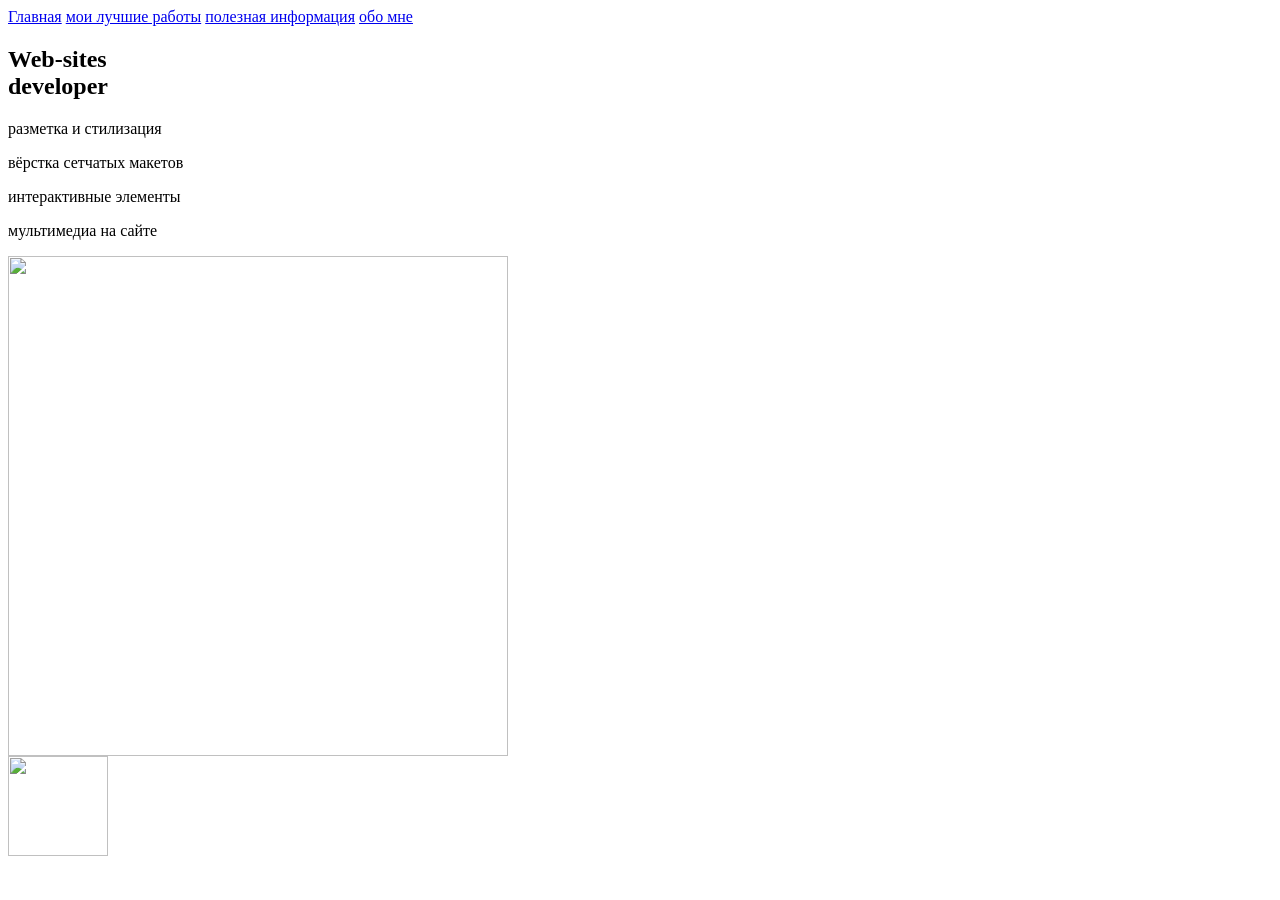
==== index.html @ 25f7df59 "Create index.html" ====
<html>
  <head>
    <title>Полывянный Иван</title>
    <link rel="stylesheet" href="style.css"/>
  </head>
  <body>
    <header>
      <a class="link-header" href="index.html">Главная</a>
      <a class="link-header" href="mysites.html">мои лучшие работы</a>
      <a class="link-header" href="info.html">полезная информация</a>
      <a class="link-header" href="about.html">обо мне</a>
    </header>
    <main>
      <div class="container">
        <section>
      <h1>Web-sites<br/> developer</h1>
      <p>разметка и стилизация</p>
      <p>вёрстка сетчатых макетов</p>
      <p>интерактивные элементы</p>
      <p>мультимедиа на сайте</p>
      <img src="https://learn.algoritmika.org/uploads/2021/04/carousel-1684591_0_1618254197.svg" width="500px"/>
      </section>
    </div>
    </main>
    <footer>
      <a class="social" href="mailto:polyvannyjivan@gmail.com"><img src="https://learn.algoritmika.org/uploads/student/70322463/69071459887aa.png" width="100px"/></a>
    </footer>
  </body>
</html>
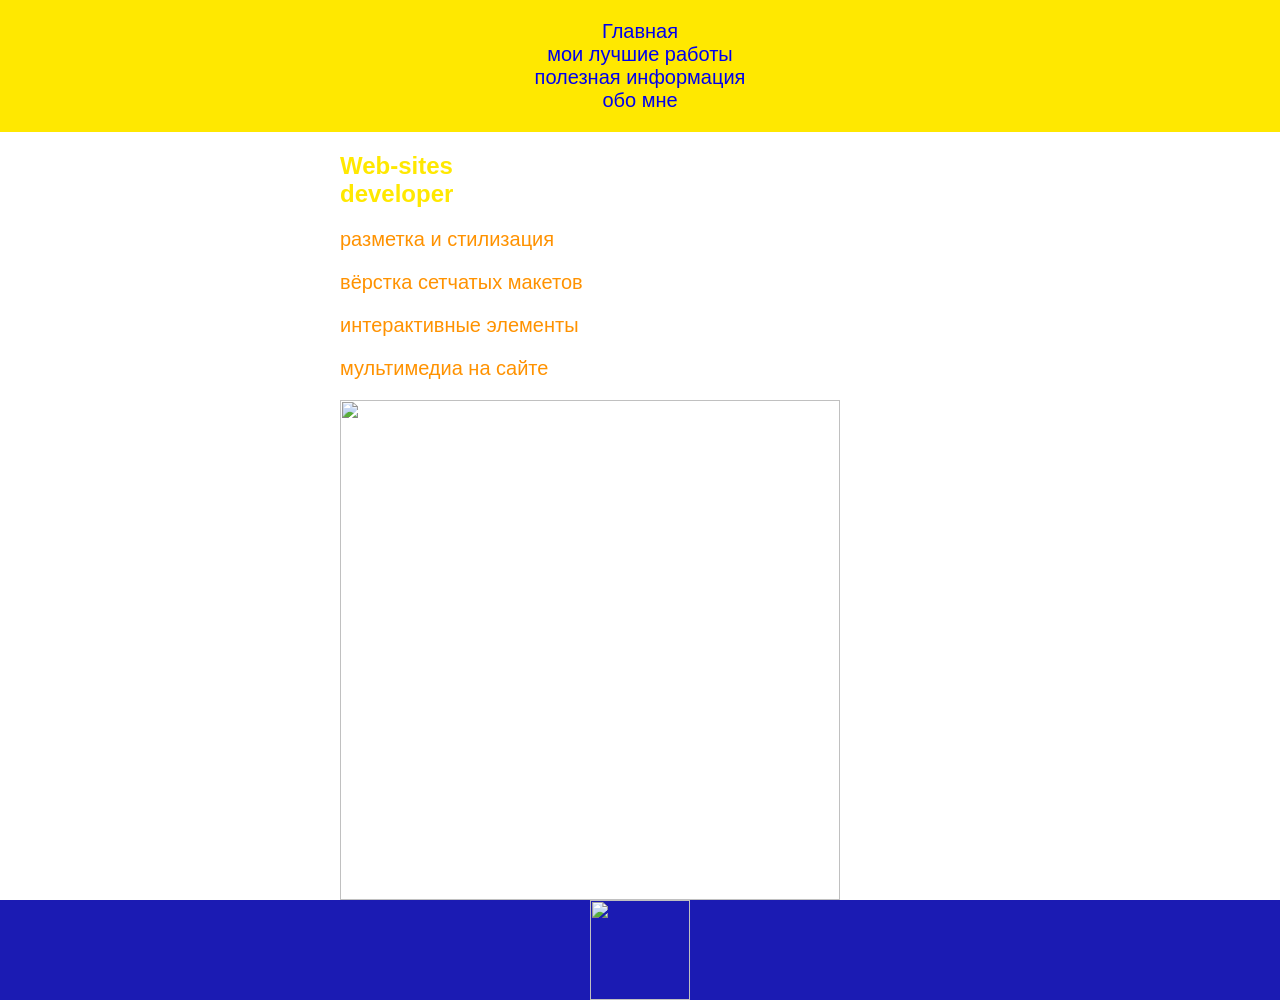
==== commit fefac0aa: "Update index.html" ====
--- a/index.html
+++ b/index.html
@@ -18,7 +18,7 @@
       <p>вёрстка сетчатых макетов</p>
       <p>интерактивные элементы</p>
       <p>мультимедиа на сайте</p>
-      <img src="https://learn.algoritmika.org/uploads/2021/04/carousel-1684591_0_1618254197.svg" width="500px"/>
+      <img src="458680.jpg" width="500px"/>
       </section>
     </div>
     </main>
--- a/style.css
+++ b/style.css
@@ -0,0 +1,55 @@
+body {
+    font-family: sans-serif;
+    margin: 0px;
+    padding: 0px;
+}
+
+ul {
+    color: #1B1BB3;
+}
+
+h1 {
+    color: #FFE800;
+}
+
+.link-text:hover {
+    color: #FFE800;
+    text-decoration: none;
+}
+
+main p {
+    color: #FF9200;
+}
+
+header {
+    background-color: #FFE800;
+    padding: 20px;
+    font-size: 20px;
+}
+
+.container {
+    width: 600px;
+    margin: 0px auto 0px auto;
+}
+
+.link-header {
+    display: flex;
+    justify-content: space-around;
+    text-decoration: none;
+}
+
+footer {
+    background-color: #1B1BB3;
+    text-align: center;
+}
+
+.link-header:hover {
+    color: #1B1BB3;
+    border: 3px solid #1B1BB3;
+    border-radius: 30px;
+    padding: 15px;
+}
+
+main p {
+    font-size: 20px;
+}
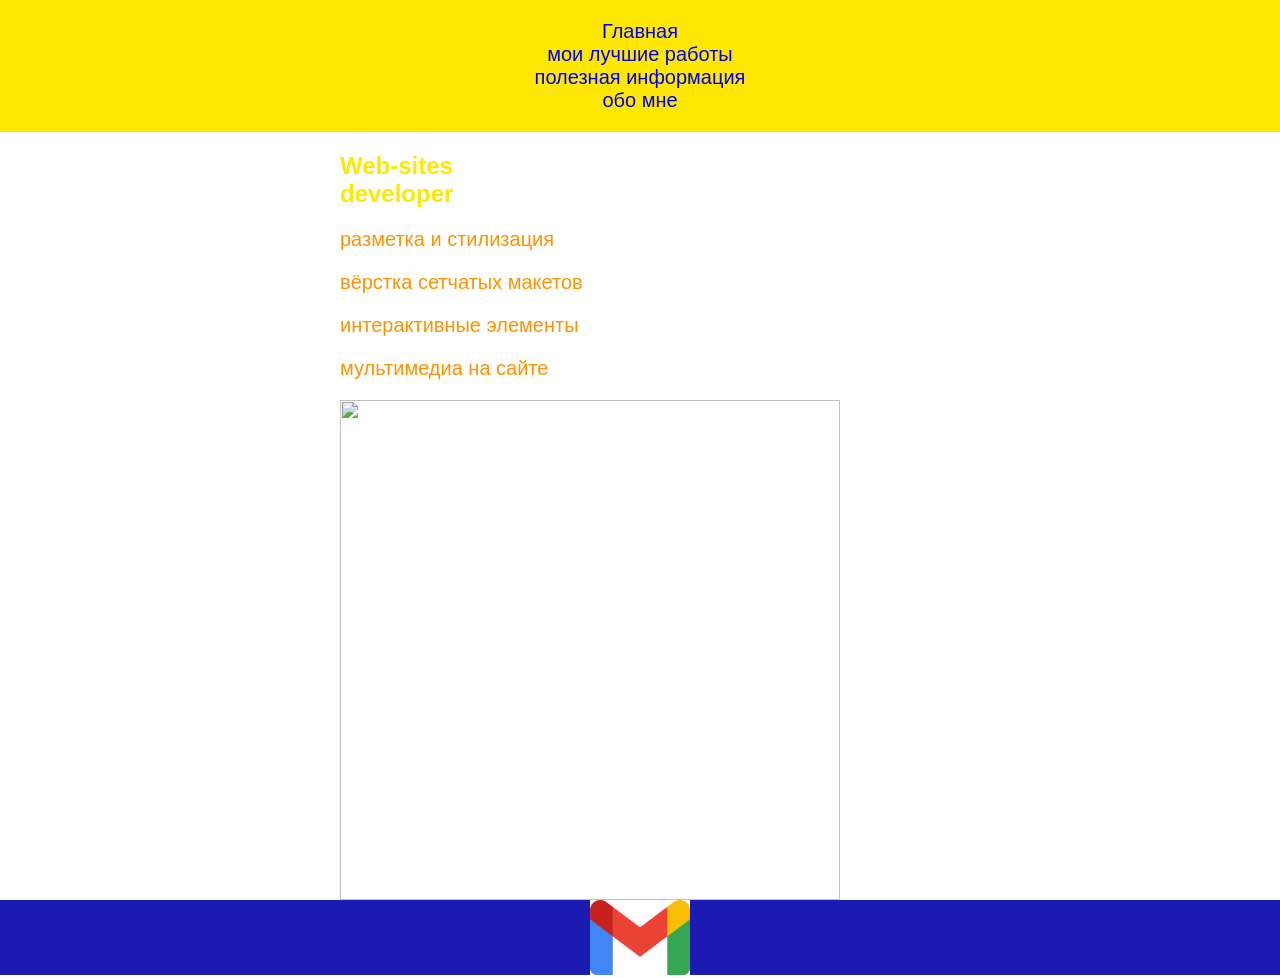
==== commit d24be1a2: "Update index.html" ====
--- a/index.html
+++ b/index.html
@@ -23,7 +23,7 @@
     </div>
     </main>
     <footer>
-      <a class="social" href="mailto:polyvannyjivan@gmail.com"><img src="https://learn.algoritmika.org/uploads/student/70322463/69071459887aa.png" width="100px"/></a>
+      <a class="social" href="mailto:polyvannyjivan@gmail.com"><img src="images.png" width="100px"/></a>
     </footer>
   </body>
 </html>
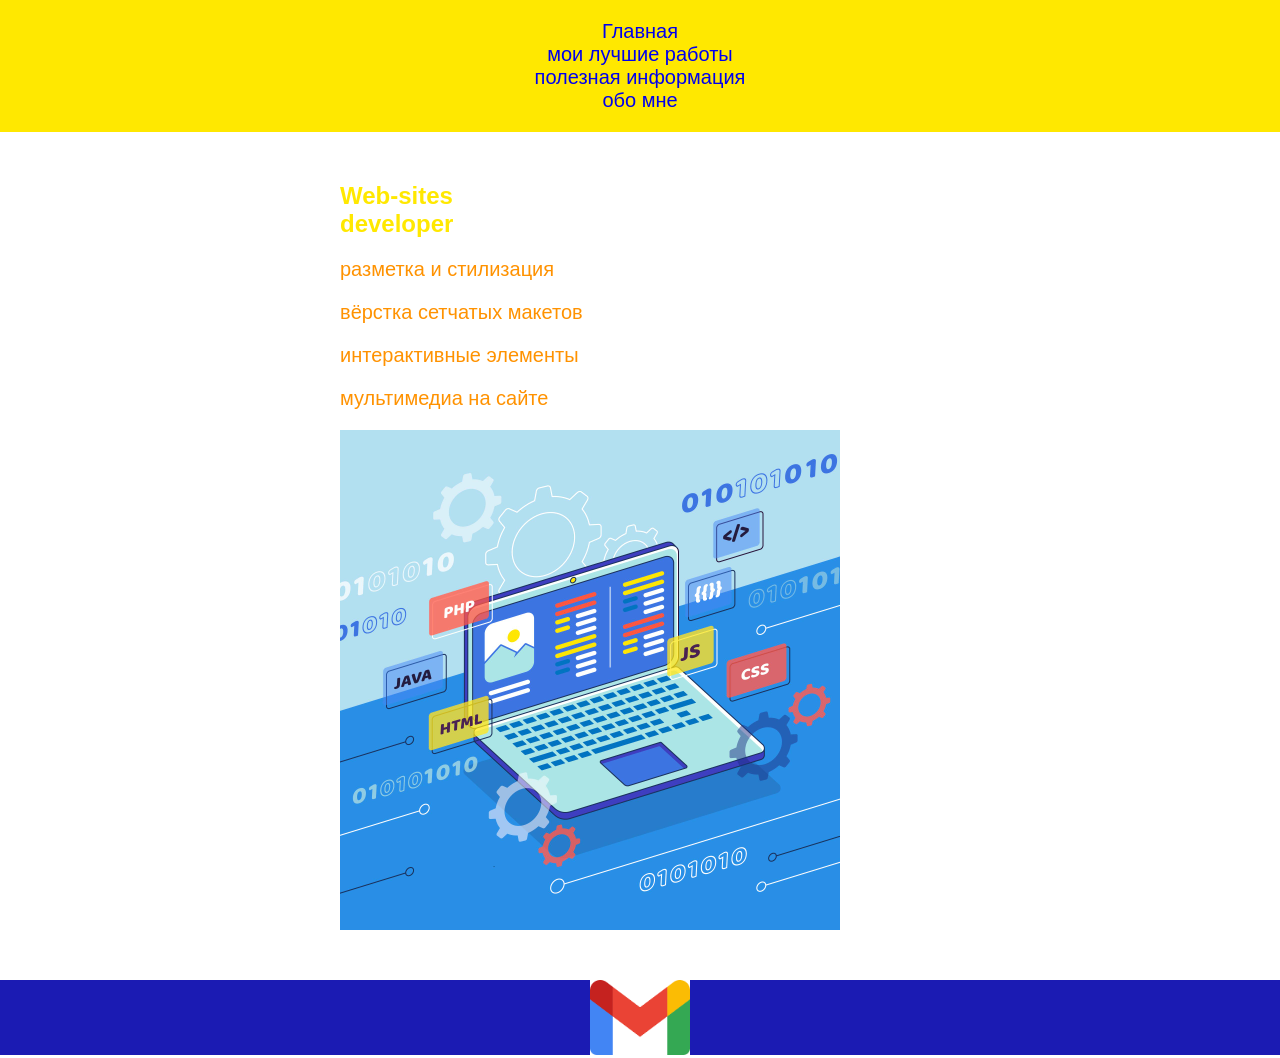
==== commit ad525496: "Update index.html" ====
--- a/index.html
+++ b/index.html
@@ -18,7 +18,7 @@
       <p>вёрстка сетчатых макетов</p>
       <p>интерактивные элементы</p>
       <p>мультимедиа на сайте</p>
-      <img src="458680.jpg" width="500px"/>
+      <img src="4458680.jpg" width="500px"/>
       </section>
     </div>
     </main>
--- a/style.css
+++ b/style.css
@@ -6,7 +6,7 @@
 
 ul {
     color: #1B1BB3;
-}
+}   
 
 h1 {
     color: #FFE800;
@@ -53,3 +53,15 @@
 main p {
     font-size: 20px;
 }
+
+ol li {
+    font-size: 20px;
+}
+
+main {
+    margin: 50px;
+}
+
+li {
+    padding: 7px;
+}
